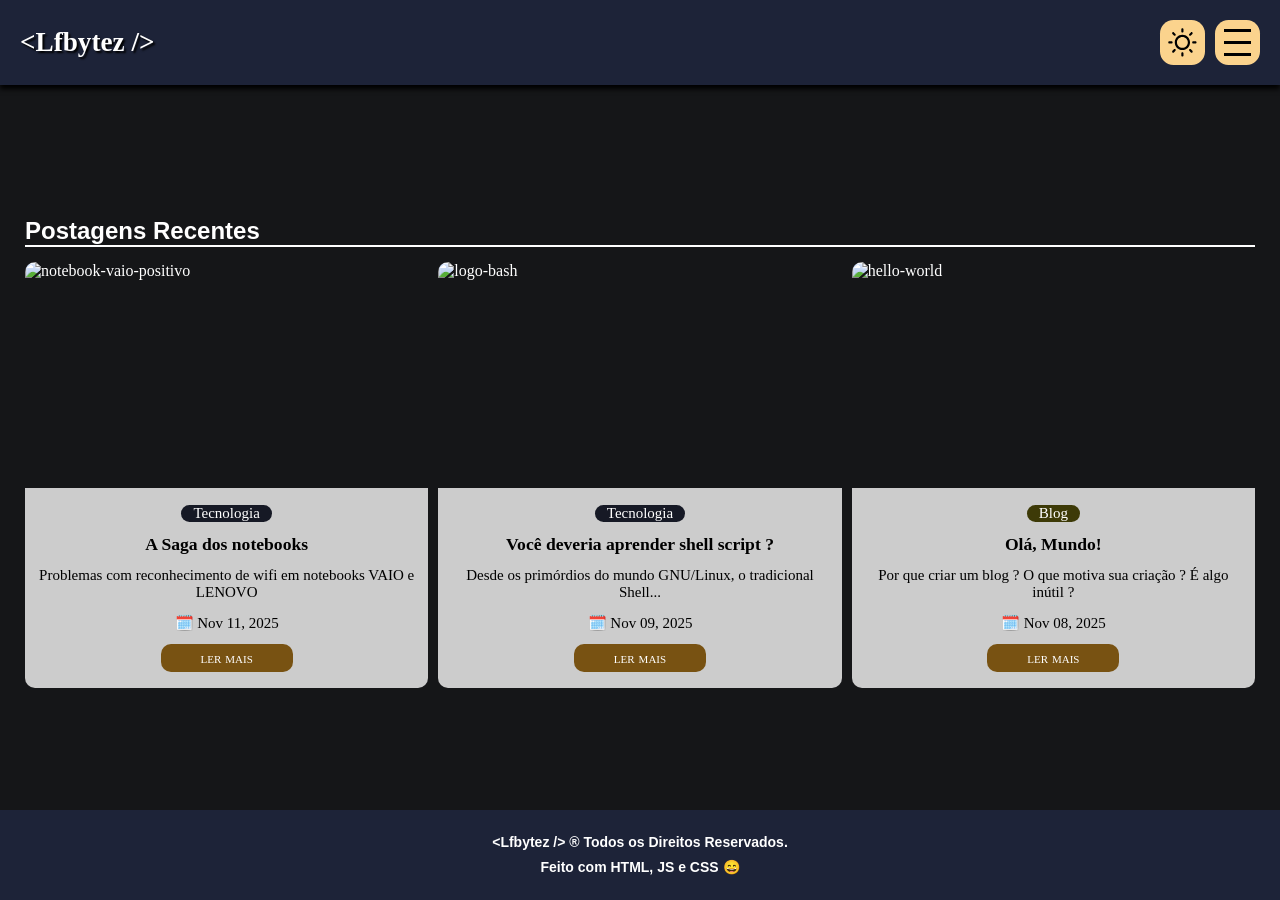
==== index.html @ 88b8874c "update" ====
<!DOCTYPE html>
<html lang="pt-BR">
  <head>
    <meta charset="UTF-8" />
    <script defer src="js/home.js"></script>
    <link rel="stylesheet" href="css/home.css" />
    <link
      rel="shortcut icon"
      href="./favicon/favicon.ico"
      type="image/x-icon"
    />
    <meta name="viewport" content="width=device-width, initial-scale=1.0" />
    <meta
      name="description"
      content="Blog pessoal sobre assuntos de tecnologia, humor, cotidiano do mundo tech e suas intempéries..."
    />
    <title>Lfbytez - Blog</title>
  </head>
  <body>
    <header>
      <nav>
        <h1><a href="/lfbytez">&lt;lfbytez /&gt;</a></h1>
        <div class="options-container">
          <div onclick="light_dark()" class="light-dark-mode">
            <svg
              enable-background="new 0 0 512 512"
              id="Layer_1"
              version="1.1"
              viewBox="0 0 512 512"
              xml:space="preserve"
              xmlns="http://www.w3.org/2000/svg"
              xmlns:xlink="http://www.w3.org/1999/xlink"
            >
              <g>
                <g>
                  <path
                    d="M256,144c-61.75,0-112,50.25-112,112s50.25,112,112,112s112-50.25,112-112S317.75,144,256,144z M256,336    
                                    c-44.188,0-80-35.812-80-80c0-44.188,35.812-80,80-80c44.188,0,80,35.812,80,80C336,300.188,300.188,336,256,336z M256,112    
                                    c8.833,0,16-7.167,16-16V64c0-8.833-7.167-16-16-16s-16,7.167-16,16v32C240,104.833,247.167,112,256,112z M256,400    
                                    c-8.833,0-16,7.167-16,16v32c0,8.833,7.167,16,16,16s16-7.167,16-16v-32C272,407.167,264.833,400,256,400z M380.438,154.167    
                                    l22.625-22.625c6.25-6.25,6.25-16.375,0-22.625s-16.375-6.25-22.625,0l-22.625,22.625c-6.25,6.25-6.25,16.375,0,22.625    
                                    S374.188,160.417,380.438,154.167z M131.562,357.834l-22.625,22.625c-6.25,6.249-6.25,16.374,0,22.624s16.375,6.25,22.625,0    
                                    l22.625-22.624c6.25-6.271,6.25-16.376,0-22.625C147.938,351.583,137.812,351.562,131.562,357.834z M112,256    
                                    c0-8.833-7.167-16-16-16H64c-8.833,0-16,7.167-16,16s7.167,16,16,16h32C104.833,272,112,264.833,112,256z M448,240h-32    
                                    c-8.833,0-16,7.167-16,16s7.167,16,16,16h32c8.833,0,16-7.167,16-16S456.833,240,448,240z M131.541,154.167    
                                    c6.251,6.25,16.376,6.25,22.625,0c6.251-6.25,6.251-16.375,0-22.625l-22.625-22.625c-6.25-6.25-16.374-6.25-22.625,0   
                                    c-6.25,6.25-6.25,16.375,0,22.625L131.541,154.167z M380.459,357.812c-6.271-6.25-16.376-6.25-22.625,0    
                                    c-6.251,6.25-6.271,16.375,0,22.625l22.625,22.625c6.249,6.25,16.374,6.25,22.624,0s6.25-16.375,0-22.625L380.459,357.812z"
                  />
                </g>
              </g>
            </svg>
          </div>

          <div id="menu-hamburguer" onclick="animateX()" class="hamburguer">
            <div id="x1" class="x"></div>
            <div id="x2" class="x"></div>
            <div id="x3" class="x"></div>
          </div>

          <ul class="nav-options">
            <li><a href="/lfbytez">blog</a></li>
            <li><a href="pages/projetos.html">projetos</a></li>
            <li><a href="pages/sobre.html">Sobre</a></li>
          </ul>
        </div>
      </nav>
    </header>

    <main class="conteudo-principal">
      <section id="posts-recentes" class="ultimas-postagens">
        <h1>postagens recentes</h1>
        <div id="articlescontainer" class="articles-container"></div>
      </section>
    </main>

    <footer>
      <p>&lt;Lfbytez /&gt; ® Todos os Direitos Reservados.</p>
      <p>Feito com HTML, JS e CSS 😄</p>
    </footer>
  </body>
</html>
---- css/home.css ----
#fiveserver-info-wrapper {

    display: none !important;
}

:root{

    color-scheme: light dark;
}

*{
     -webkit-tap-highlight-color: transparent;
  -webkit-tap-highlight-color: rgba(0, 0, 0, 0);

    padding: 0;
    margin:0;
    box-sizing: border-box;
    color:white;
}

@font-face {
    font-family: poppins;
    src: url(../fonts/Poppins-Bold.woff2) format('woff2');
    font-display: swap;
} 


html, body{

    height: 100%;

}

body {

    background-color: rgb(21, 22, 24);
    transition: 0.2s ease-in-out;
    display: flex;
    flex-direction: column;
    justify-content: space-between;
  

 }


header{

    display: flex;
    padding: 15px 0;
}

nav{
    width: 100%;
     background-color:#1d2338;
    display: flex;
    align-items: center;
    justify-content: space-between;
    padding: 20px; 
    top:0px;
    box-shadow: 0px 4px 5px  #000;
    position: fixed;
    z-index: 9999;
}


nav h1{
    font-size: 1.7rem;
    font-family: poppins;
    text-transform: capitalize;

    text-shadow: 2px 2px 2px black
    
}


nav h1 a{
    text-decoration:none;
    color:white;
}

ul{

    display: flex;

}

ul li{

    list-style: none;
    
}

ul li a{

    text-decoration: none;
}

.options-container{
    
    display: flex;
    align-items: center;

}



div.light-dark-mode{
    
    width:2.8rem;
    height: 2.8rem;
    border-radius: 30%;
    background-color: #FBD38D; 
    display: flex;
    align-items: center;
    justify-self: start;
    padding:5px;
    overflow: hidden;

}


div.light-dark-mode:hover{
    cursor: pointer;
}



.btn-darkmode{
    
    fill: black;
    
}

.hamburguer{

    width: 2.8rem;
    height: 2.8rem;
    border-radius: 30%;
    background-color: #FBD38D;
    margin-left: 10px;
    display: flex;
    flex-direction: column;
    overflow: hidden;
    justify-content: space-evenly;
    align-items: center;

}

.hamburguer:hover{

    cursor: pointer;
}

.x{

    width: 60%;
    
    padding: 0.1rem;
    background-color: black;
    transition: transform 0.3s ease, width 0.3s ease;
    transform-origin: center;
}

.nav-options{

    display: none; 
    position: fixed;
    inset: 0;
    background-color:#161925;
    flex-direction: column;
    align-items: center;
    justify-content: center;
    gap: 2rem;
    z-index: -1;
    transition: opacity 0.3s ease;
    opacity: 1;

}


.nav-options  li  {

    font-family: poppins, sans-serif;
    font-size: 3rem;
    text-shadow: 2px 2px 5px black;
}

.nav-options li a {

    text-decoration: none;
    color: white;
    
}



.conteudo-principal{

    margin:0 10px;
    display: flex;
    flex-direction: column;
   
    
}

.conteudo-principal h1{

    font-family: poppins, sans-serif;
    text-transform: capitalize;
    border-bottom: 2px solid white;
    margin:0 0 15px 0;

}

.ultimas-postagens{

    padding: 0 15px;

}

.ultimas-postagens article h3::first-letter{

    text-transform: capitalize;   

}



.articles-container{
    
    font-family: poppins;
    width: 100%;
    display: grid;
    column-gap:10px;
    grid-template-columns: 1fr 1fr 1fr ;
    

}


.articles-container article{

    width:100%;
    height: 100%;
    transition: 0.5s ease-in-out;
    opacity: 0;
}

.reveal-article{

    opacity: 1 !important;
}

.article-contain{
        
    width: 100%;
    overflow: hidden;
    border-radius: 10px;
    display: flex;
    flex-direction: column;

}


.article-contain img{
width: 100%;
aspect-ratio: 16 / 9;
display: block;
object-fit: cover;


}




.article-description {

    width: 100%;
    height: 200px;
    min-height: 200px;
    max-height: 250px;
    
    padding: 10px;
    background:#ccc; 
    display: flex;
    flex-direction: column;
    justify-content: space-around;
    align-items: center;
}



.article-description *{

    text-align: center;
}

.article-description h3{

    font-size: 1.1rem;
   
}

.article-description h3 a{

     transition: 0.5s ease;
}

.article-description h3 a:hover{

    color: #785212;
}

.description-style{

    color:black;
    text-align: center;
    font-size: 15px;
}




.article-description a {

    text-decoration: none;
    color:black;
}

p.cat-tech{

    
    width: max-content;
    border-radius: 30px;
    color:white;
    padding: 0 12px;
    text-align: left;
    font-size: 15px;
    background-color: #161925;
    text-transform: capitalize;
}


p.cat-blog{

    
    width: max-content;
    border-radius: 30px;
    color:white;
    padding: 0 12px;
    text-align: left;
    font-size: 15px;
    background-color: rgb(61, 58, 7);
    text-transform: capitalize;
}

footer {
    
    transition: 0.3s ease;
    display: flex;
    justify-content: center;
    align-items: center;
    flex-direction: column;
    line-height: 1.8;
    text-align: center;
    opacity: 0;
    height: 10%;
    padding: 15px;
    font-size: 14px;
    font-family: sans-serif;
    font-weight: bold;
    background-color:#1d2338;
    margin-top: 15px;
    
}

.ler-artigo{
 transition: 0.2s ease;
 padding: 5px 40px;
 background-color: #785212;
 display: flex;
 text-align: center;
 font-variant: small-caps;
 font-size: 1rem;
 border-radius: 10px;
 color:white !important;

}

.ler-artigo:hover{

 background-color: #573c0e;

}

/* -------------------------- MOBILE ---------------------------*/

@media screen and (max-width: 900px){

    body,html{


        overflow: auto;
    }

    .conteudo-principal{

        margin-top:calc(10vh);
    }

    body{
        /* display: block ; */
    
    }

    .ultimas-postagens h1{

        font-size: 1.6rem;
        
    }
    .articles-container{
         grid-template-columns: 1fr;
         row-gap: 10px;
   
    }

    .ler-artigo:hover{

        background-color: rgb(120, 82, 18);

    }

    h3 > a:hover{

        color:none;
    }


.article-description h3 a:hover{

    color: black;
}

    
    footer{

        margin-top:15px;
    }

}

@media screen and (max-width: 1000px){





    
    
}




@media screen and (max-width: 1280px){

    body{

        display: flex;
        flex-direction: column;
        justify-content: space-between;
    }

    main{

        margin-top:calc(100vh -30px) !important;
    }


}





/*-------------------------------------------------------------*/
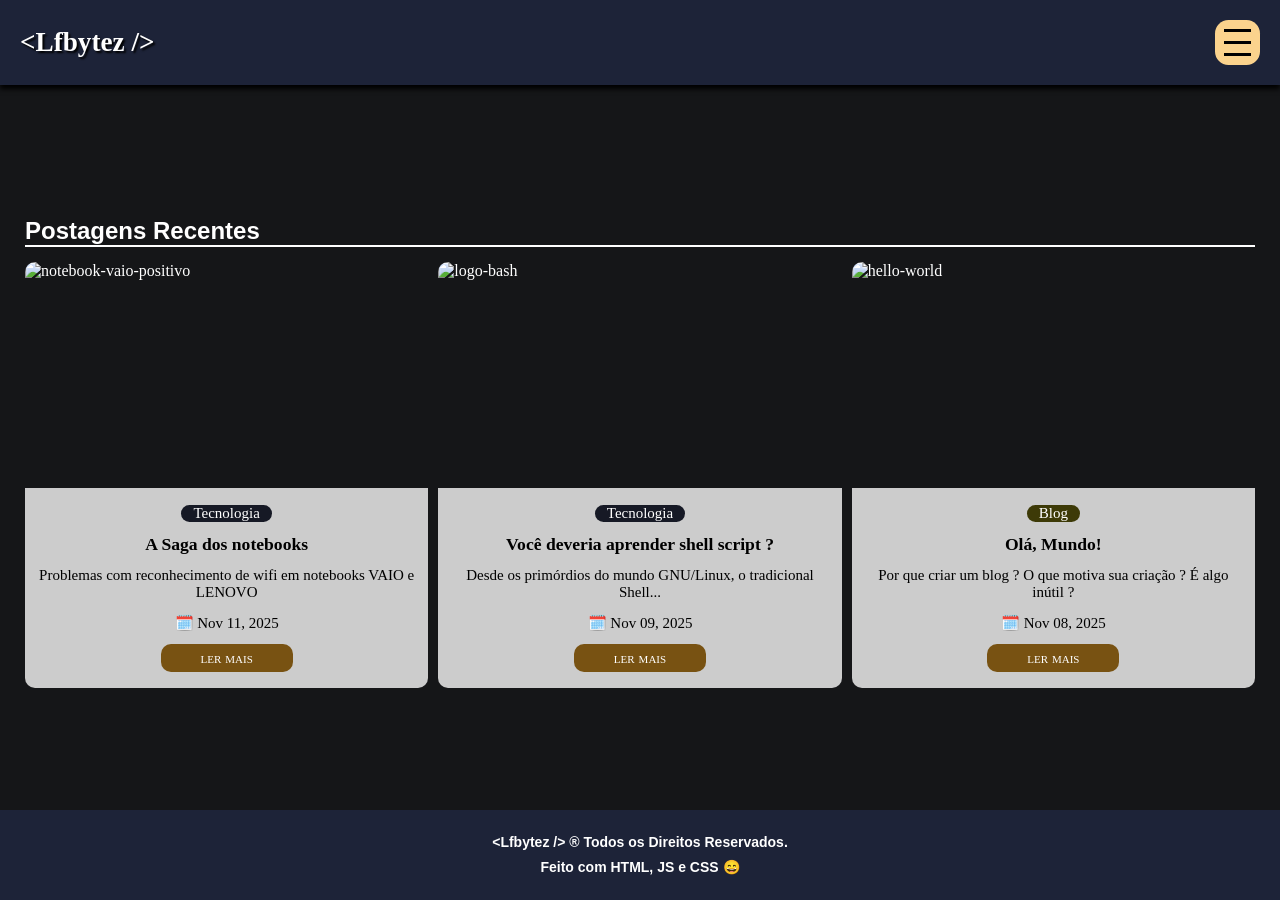
==== commit ed34f71b: "update" ====
--- a/index.html
+++ b/index.html
@@ -22,7 +22,7 @@
       <nav>
         <h1><a href="/lfbytez">&lt;lfbytez /&gt;</a></h1>
         <div class="options-container">
-          <div onclick="light_dark()" class="light-dark-mode">
+          <div class="light-dark-mode">
             <svg
               enable-background="new 0 0 512 512"
               id="Layer_1"
--- a/css/home.css
+++ b/css/home.css
@@ -115,7 +115,7 @@
     justify-self: start;
     padding:5px;
     overflow: hidden;
-
+    display: none !important;
 }
 
 
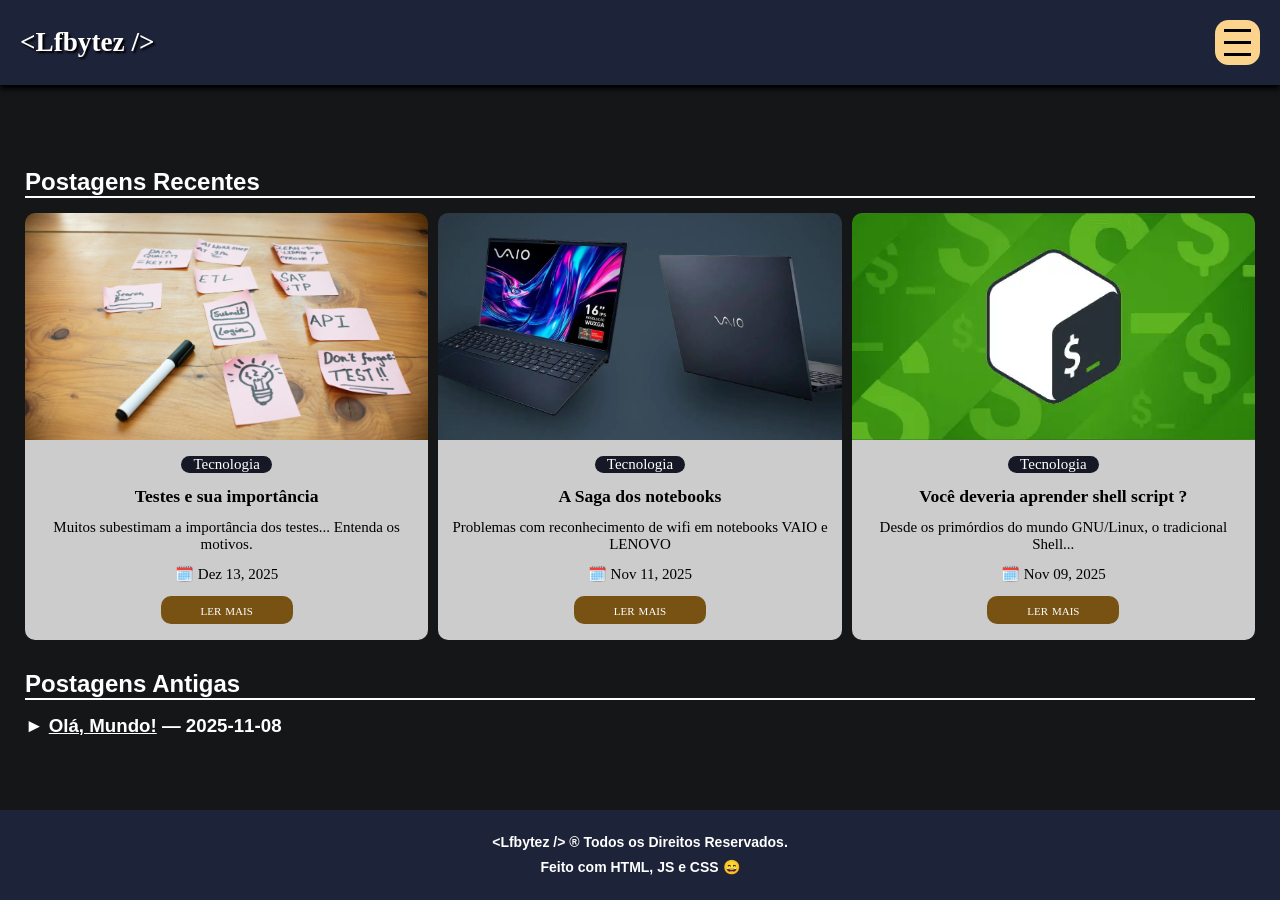
==== commit 3b06323f: "imagens de png para webp e criacao de js antigas postagens" ====
--- a/index.html
+++ b/index.html
@@ -13,16 +13,21 @@
     <meta name="viewport" content="width=device-width, initial-scale=1.0" />
     <meta
       name="description"
-      content="Blog pessoal sobre assuntos de tecnologia, humor, cotidiano do mundo tech e suas intempéries..."
+      content="Blog pessoal sobre assuntos de tecnologia, humor, cotidiano do mundo tech..."
     />
     <title>Lfbytez - Blog</title>
+    
+    <!--META META-->
+    <meta property="og:image" content="https://lfbyte.github.io/lfbytez/assets/icon-site.png">
+
+
   </head>
   <body>
     <header>
       <nav>
         <h1><a href="/lfbytez">&lt;lfbytez /&gt;</a></h1>
         <div class="options-container">
-          <div class="light-dark-mode">
+          <!-- <div class="light-dark-mode">
             <svg
               enable-background="new 0 0 512 512"
               id="Layer_1"
@@ -51,7 +56,7 @@
                 </g>
               </g>
             </svg>
-          </div>
+          </div> -->
 
           <div id="menu-hamburguer" onclick="animateX()" class="hamburguer">
             <div id="x1" class="x"></div>
@@ -70,9 +75,20 @@
 
     <main class="conteudo-principal">
       <section id="posts-recentes" class="ultimas-postagens">
-        <h1>postagens recentes</h1>
+        <h1 id="lastposts">postagens recentes</h1>
         <div id="articlescontainer" class="articles-container"></div>
       </section>
+      
+      <section id="posts-antigos" class="postagens-antigas">
+
+        <h1 id="oldposts" class="oldposts">postagens antigas</h1>
+        <div id="oldpostscontainer" class=""></div>
+      </section>
+    
+    
+    
+    
+    
     </main>
 
     <footer>
--- a/css/home.css
+++ b/css/home.css
@@ -106,7 +106,7 @@
 
 div.light-dark-mode{
     
-    width:2.8rem;
+    /* width:2.8rem;
     height: 2.8rem;
     border-radius: 30%;
     background-color: #FBD38D; 
@@ -114,8 +114,8 @@
     align-items: center;
     justify-self: start;
     padding:5px;
-    overflow: hidden;
-    display: none !important;
+    overflow: hidden;*/
+    display: none; 
 }
 
 
@@ -218,13 +218,44 @@
 
 }
 
+.ultimas-postagens h1{
+    transition: 0.5s ease;
+    opacity: 0;
+}
+
 .ultimas-postagens article h3::first-letter{
 
     text-transform: capitalize;   
 
 }
 
-
+.postagens-antigas{
+
+    padding: 0 15px;
+    margin-top: 30px;
+}
+
+.postagens-antigas h1{
+    transition: 0.5s ease;
+    opacity: 1;
+    
+}
+
+#oldpostscontainer{
+    font-family: sans-serif;
+}
+
+#oldpostscontainer h3 a {
+
+        transition: 0.4s ease;
+
+}
+
+#oldpostscontainer h3 a:hover{
+
+    color:#785212;
+
+}
 
 .articles-container{
     
@@ -245,6 +276,8 @@
     transition: 0.5s ease-in-out;
     opacity: 0;
 }
+
+
 
 .reveal-article{
 
